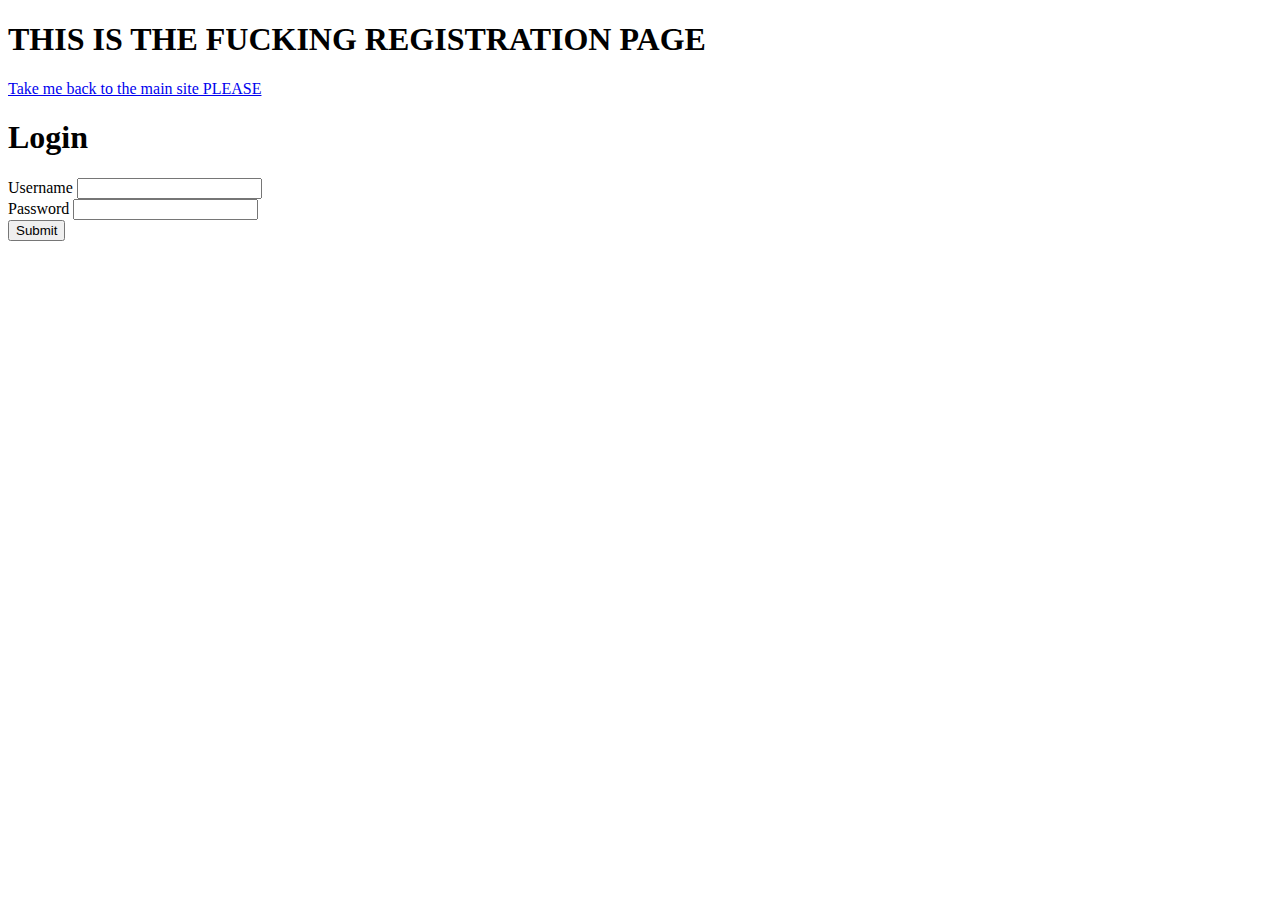
==== sample/register.html @ ccba68ed "register page" ====
<!DOCTYPE html>
<html>
    <body>
        <div id="textResponse">
        <h1>THIS IS THE FUCKING REGISTRATION PAGE</h1>
        <a href="index.html">Take me back to the main site PLEASE</a>
        </div>

        <form name="frmUser" method="post" action="register.php" id="theForm" >
            <div class="message text-center"><?php if($message!="") { echo $message; } ?></div>
        
            <h1 class="text-center">Login</h1>
        
            <div>
                <div class="row">
                    <label> Username </label> <input type="text" id="myUser" name="userName"
                        class="full-width" " required>
                </div>
                <div class="row">
                    <label>Password</label> <input type="password" id="myPass"
                        name="password" class="full-width" required>
                </div>
                <div class="row">
                    <input type="submit" name="submit" value="Submit"
                        class="full-width ">
                </div>
            </div>
        </form>
</body>

<script>

    function HandleRegisterResponse(response)
    {
        var text = JSON.parse(response);
    //	document.getElementById("textResponse").innerHTML = response+"<p>";	
        document.getElementById("textResponse").innerHTML = "response: "+text+"<p>";
    }
    
    function SendRegisterRequest(username,password)
    {
        var request = new XMLHttpRequest();
        request.open("POST","register.php",true);
        request.setRequestHeader("Content-Type","application/x-www-form-urlencoded");
        request.onreadystatechange= function ()
        {
            
            if ((this.readyState == 4)&&(this.status == 200))
            {
                HandleRegisterResponse(this.responseText);
            }		
        }
        request.send("type=register&uname="+username+"&pword="+password);
    }
        function doRegister(){
        let username = document.getElementById("myUser").value;
        let password = document.getElementById("myPass").value;
        SendRegisterRequest(username, password);
        alert(username);
        alert(password);
    
        let myEle = document.createElement("h3");
        let testContent = document.createTextNode("Hi this is a test, i should see this");
        myEle.appendChild(testContent);
        document.body.appendChild(myEle);
    
        }
            const form = document.getElementById("theForm");
            form.addEventListener('submit', doRegister);	
            //SendRegisterRequest("kehoed","12345");
    
    </script>
</html>
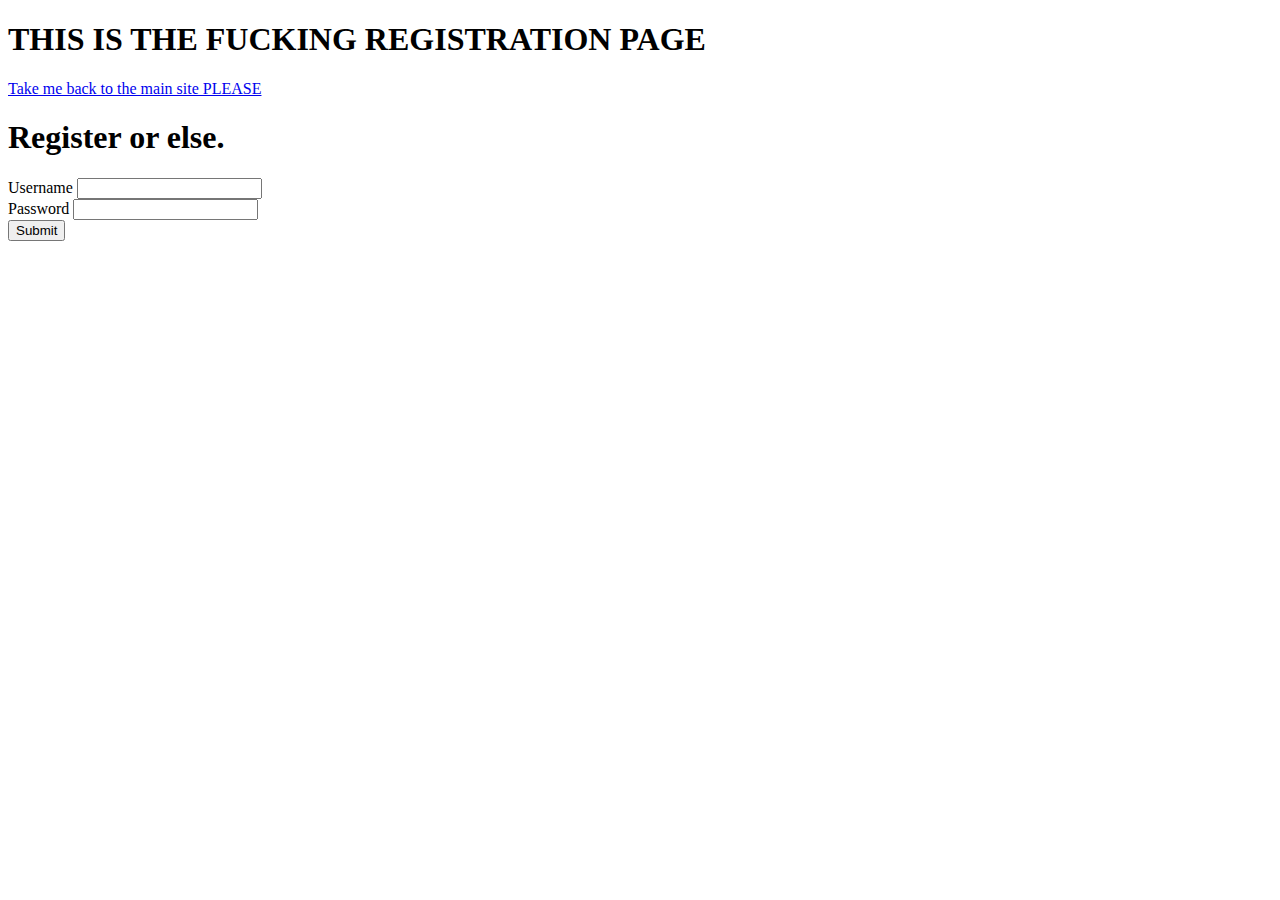
==== commit 0e8eb55e: "redirect added, refactoring" ====
--- a/sample/register.html
+++ b/sample/register.html
@@ -9,7 +9,7 @@
         <form name="frmUser" method="post" action="register.php" id="theForm" >
             <div class="message text-center"><?php if($message!="") { echo $message; } ?></div>
         
-            <h1 class="text-center">Login</h1>
+            <h1 class="text-center">Register or else.</h1>
         
             <div>
                 <div class="row">
@@ -27,7 +27,7 @@
             </div>
         </form>
 </body>
-
+<!-- 
 <script>
 
     function HandleRegisterResponse(response)
@@ -70,4 +70,5 @@
             //SendRegisterRequest("kehoed","12345");
     
     </script>
+    -->
 </html>
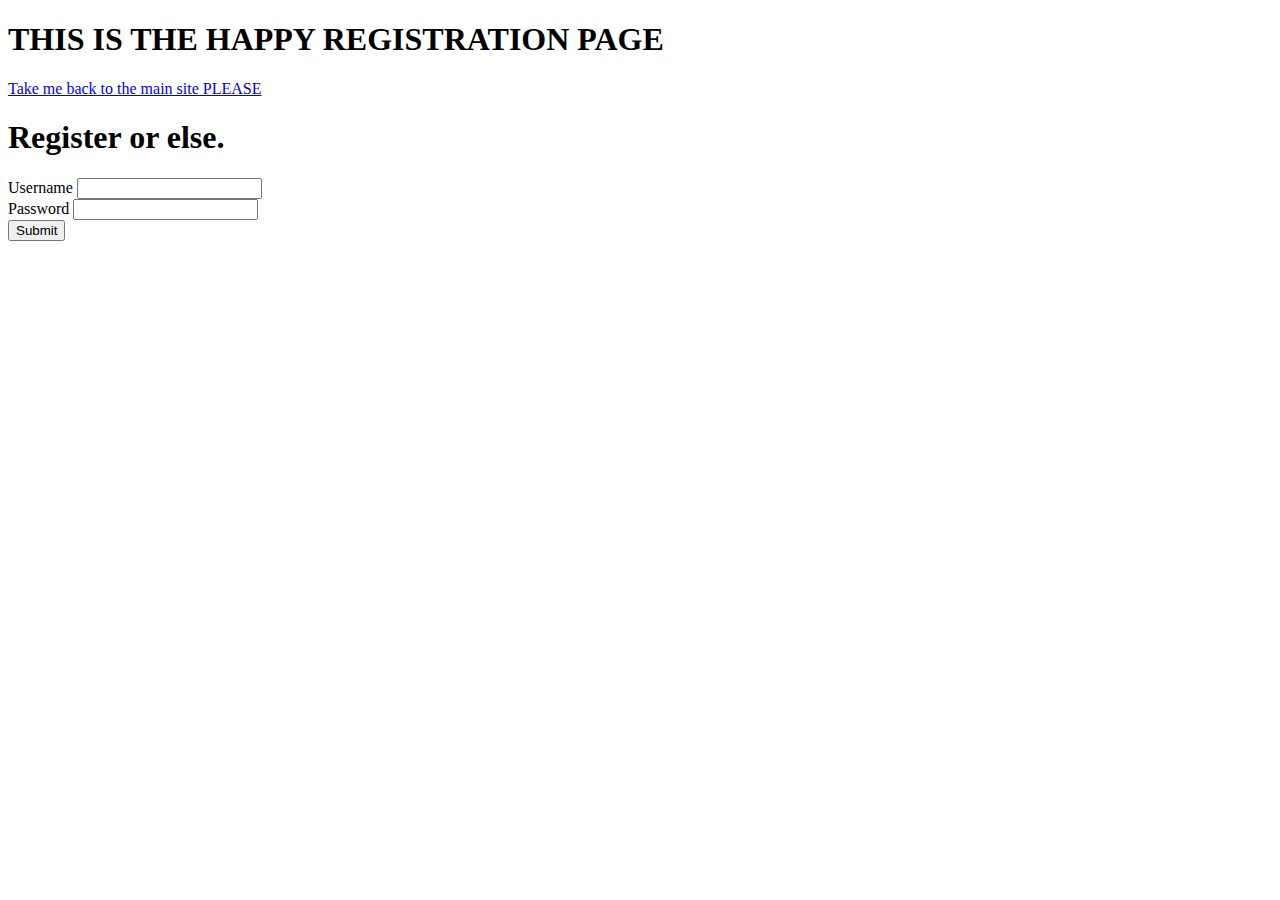
==== commit 5950984c: "added entire sample folder" ====
--- a/sample/register.html
+++ b/sample/register.html
@@ -2,7 +2,7 @@
 <html>
     <body>
         <div id="textResponse">
-        <h1>THIS IS THE FUCKING REGISTRATION PAGE</h1>
+        <h1>THIS IS THE HAPPY REGISTRATION PAGE</h1>
         <a href="index.html">Take me back to the main site PLEASE</a>
         </div>
 
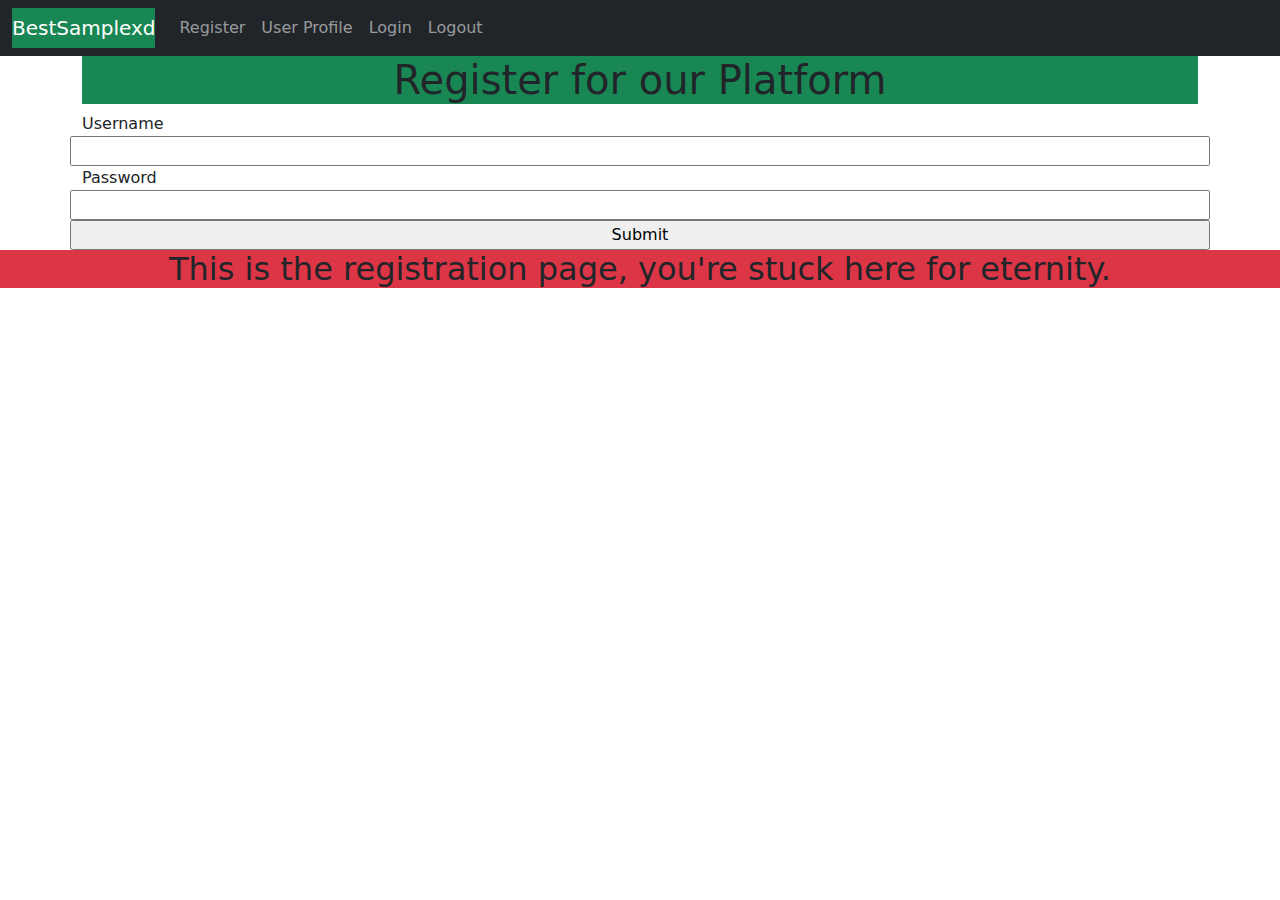
==== commit e4f41c86: "my own files before pull" ====
--- a/sample/register.html
+++ b/sample/register.html
@@ -1,16 +1,47 @@
 <!DOCTYPE html>
-<html>
-    <body>
-        <div id="textResponse">
-        <h1>THIS IS THE HAPPY REGISTRATION PAGE</h1>
-        <a href="index.html">Take me back to the main site PLEASE</a>
+<html lang="en">
+    <head>
+        <meta charset="utf=8">
+        <meta name="viewport" content="width=device-width, initial-scale=1">
+ <!-- Latest compiled and minified CSS -->
+ <link href="https://cdn.jsdelivr.net/npm/bootstrap@5.2.3/dist/css/bootstrap.min.css" rel="stylesheet">
+
+ <!-- Latest compiled JavaScript -->
+ <script src="https://cdn.jsdelivr.net/npm/bootstrap@5.2.3/dist/js/bootstrap.bundle.min.js"></script>     
+        
+    </head>
+    <nav class="navbar navbar-expand-sm bg-dark navbar-dark">
+        <div class="container-fluid">
+          <a class="navbar-brand bg-success" href="#">BestSamplexd</a>
+          <button class="navbar-toggler" type="button" data-bs-toggle="collapse" data-bs-target="#collapsibleNavbar">
+            <span class="navbar-toggler-icon"></span>
+          </button>
+          <div class="collapse navbar-collapse" id="collapsibleNavbar">
+            <ul class="navbar-nav">
+              <li class="nav-item">
+                <a class="nav-link" href="register.html">Register</a>
+              </li>
+              <li class="nav-item">
+                <a class="nav-link" href="successpage.php">User Profile</a>
+              </li>
+              <li class="nav-item">
+                <a class="nav-link" href="index.html">Login</a>
+              </li>                
+              <li class="nav-item">
+                <a class="nav-link" href="logout.php">Logout</a>
+              </li>  
+            </ul>
+          </div>
         </div>
+      </nav>
 
+
+      <div class="container">
         <form name="frmUser" method="post" action="register.php" id="theForm" >
             <div class="message text-center"><?php if($message!="") { echo $message; } ?></div>
-        
-            <h1 class="text-center">Register or else.</h1>
-        
+    
+            <h1 class="text-center bg-success">Register for our Platform</h1>
+    
             <div>
                 <div class="row">
                     <label> Username </label> <input type="text" id="myUser" name="userName"
@@ -26,6 +57,12 @@
                 </div>
             </div>
         </form>
+    </div>
+    
+    <div class="container-fluid bg-danger text-center">
+        <h2>This is the registration page, you're stuck here for eternity.</h2>
+    </div>
+    
 </body>
 <!-- 
 <script>
